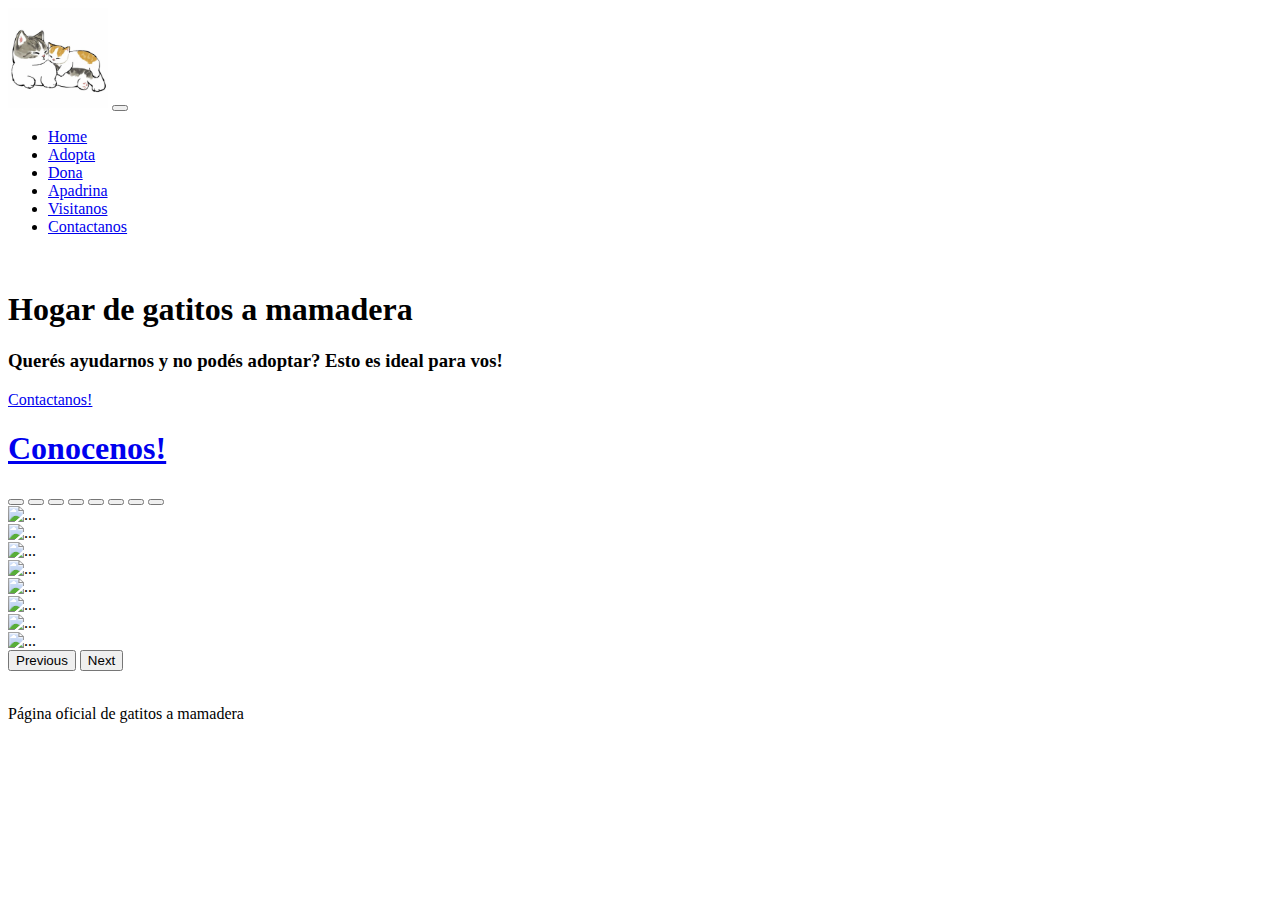
==== Pages/Apadrina.html @ d1323af4 "cargando clase 12" ====
<!DOCTYPE html>
<html lang="es">
<head>
    <meta name="description" content="Apadrina gatitos y ayudanos!">
    <meta name="keywords" content="gatitos, gatos, cachorros, adopcion, adopta, apadrina, kitten, kitty, hogar, mamadera, ">
    <meta charset="UTF-8">
    <meta http-equiv="X-UA-Compatible" content="IE=edge">
    <meta name="viewport" content="width=device-width, initial-scale=1.0">
    <title>Apadrina</title>
    <link rel="stylesheet" href="style.css">
    <link rel="stylesheet" href="css/bootstrap.css">
    <link rel="stylesheet" href="css/estilos.css">
</head>
<body>
    <!-- Header Navbar ------------------------->
    <nav class="navbar navbar-expand-lg navbar-light bg-light border-bottom">
        <div class="container">
          <a class="navbar-brand" href="#"> <img src="../Images/imagen navbar.jpg" alt="" width="100px"></a>
          <button class="navbar-toggler" type="button" data-bs-toggle="collapse" data-bs-target="#navbarNav" aria-controls="navbarNav" aria-expanded="false" aria-label="Toggle navigation">
            <span class="navbar-toggler-icon"></span>
          </button>
          <div class="collapse navbar-collapse" id="navbarNav">
            <ul class="navbar-nav justify-content-end w-100">
              <li class="nav-item">
                <a class="nav-link active" aria-current="page" href="../index.html">Home</a>
              </li>
              <li class="nav-item">
                <a class="nav-link" href="En_adopcion.html">Adopta</a>
              </li>
              <li class="nav-item">
                <a class="nav-link" href="Contribui.html">Dona</a>
              </li>
              <li class="nav-item">
                <a class="nav-link" href="Apadrina.html">Apadrina</a>
              </li>
              <li class="nav-item">
                <a class="nav-link" href="Visitas.html">Visitanos</a>
              </li>
              <li class="nav-item">
                <a class="nav-link" href="Contacto.html">Contactanos</a>
              </li>
            </ul>
          </div>
        </div>
      </nav>
    <!-- Body web ------------------------------>
    <main class="container">

    <!-- Portada ------------------------------->
    <section class="row">
        <div class="col-12 col-lg-6">
            <img src="images/gatito-cachorro.jpg" alt="" class="img-fluid">
        </div>
        <div class="col-12 col-lg-6 order-lg-first">
            <div class="col-12">
                <h1 class="c-champagne fs-1 fw-bold fst-italic text-center">Hogar de gatitos a mamadera</h1>
            </div>
            <div class="col-12">
                <h3 class="fs-5 fw-light fst-italic text-center text-lg-start" >Querés ayudarnos y no podés adoptar? Esto es ideal para vos!</h3>
            </div>
            <div class="col-6"></div>
                <a href="pages/Contacto.html" class="btn btn-lg bg-lila fw-light fst-italic">Contactanos!</a>
        </div>
    </section>
    <!-- Carrousel -------------------------->
    <section id="carrousel" class="col-12 m-5">
        <div class="col-12">
            <h1><a href="pages/En_adopcion.html" class="c-champagne fs-1 fw-bold fst-italic d-flex justify-content-center">Conocenos!</a></h1>
        </div>
        <div id="carouselExampleIndicators" class="carousel slide col-10 m-3" data-bs-ride="carousel">
            <div class="carousel-indicators">
              <button type="button" data-bs-target="#carouselExampleIndicators" data-bs-slide-to="0" class="active" aria-current="true" aria-label="Slide 1"></button>
              <button type="button" data-bs-target="#carouselExampleIndicators" data-bs-slide-to="1" aria-label="Slide 2"></button>
              <button type="button" data-bs-target="#carouselExampleIndicators" data-bs-slide-to="2" aria-label="Slide 3"></button>
              <button type="button" data-bs-target="#carouselExampleIndicators" data-bs-slide-to="3" aria-label="Slide 4"></button>
              <button type="button" data-bs-target="#carouselExampleIndicators" data-bs-slide-to="4" aria-label="Slide 5"></button>
              <button type="button" data-bs-target="#carouselExampleIndicators" data-bs-slide-to="5" aria-label="Slide 6"></button>
              <button type="button" data-bs-target="#carouselExampleIndicators" data-bs-slide-to="6" aria-label="Slide 7"></button>
              <button type="button" data-bs-target="#carouselExampleIndicators" data-bs-slide-to="7" aria-label="Slide 8"></button>
            </div>
            <div class="carousel-inner">
              <div class="carousel-item active">
                <img src="Images/Gatitos en adopcion/download (1).jpg" class="d-block w-100" alt="...">
              </div>
              <div class="carousel-item">
                <img src="Images/Gatitos en adopcion/download (2).jpg" class="d-block w-100" alt="...">
              </div>
              <div class="carousel-item">
                <img src="Images/Gatitos en adopcion/download.jpg" class="d-block w-100" alt="...">
              </div>
              <div class="carousel-item">
                <img src="Images/Gatitos en adopcion/images (1).jpg" class="d-block w-100" alt="...">
              </div>
              <div class="carousel-item">
                <img src="Images/Gatitos en adopcion/images (2).jpg" class="d-block w-100" alt="...">
              </div>
              <div class="carousel-item">
                <img src="Images/Gatitos en adopcion/images (3).jpg" class="d-block w-100" alt="...">
              </div>
              <div class="carousel-item">
                <img src="Images/Gatitos en adopcion/images (4).jpg" class="d-block w-100" alt="...">
              </div>
              <div class="carousel-item">
                <img src="Images/Gatitos en adopcion/images.jpg" class="d-block w-100" alt="...">
              </div>
            </div>
            <button class="carousel-control-prev" type="button" data-bs-target="#carouselExampleIndicators" data-bs-slide="prev">
              <span class="carousel-control-prev-icon" aria-hidden="true"></span>
              <span class="visually-hidden">Previous</span>
            </button>
            <button class="carousel-control-next" type="button" data-bs-target="#carouselExampleIndicators" data-bs-slide="next">
              <span class="carousel-control-next-icon" aria-hidden="true"></span>
              <span class="visually-hidden">Next</span>
            </button>
          </div>
    </section>
    </main>
    <footer class="container-fluid bg-lila">
        <div class="container p-2">
            <div class="row">
                <div class="col-12 col-lg-3"></div>
                <img src="images/imagen navbar.jpg" alt="" class=" img-fluid col-12 col-lg-3 w-5 my-3">
                <p class="col-12 col-lg-3 my-3">Página oficial de gatitos a mamadera</p>
            </div>
        </div>
    </footer>
    <!-- No poner nada abajo de esto -->
    <script src="js/bootstrap.js"></script>
</body>
</html>
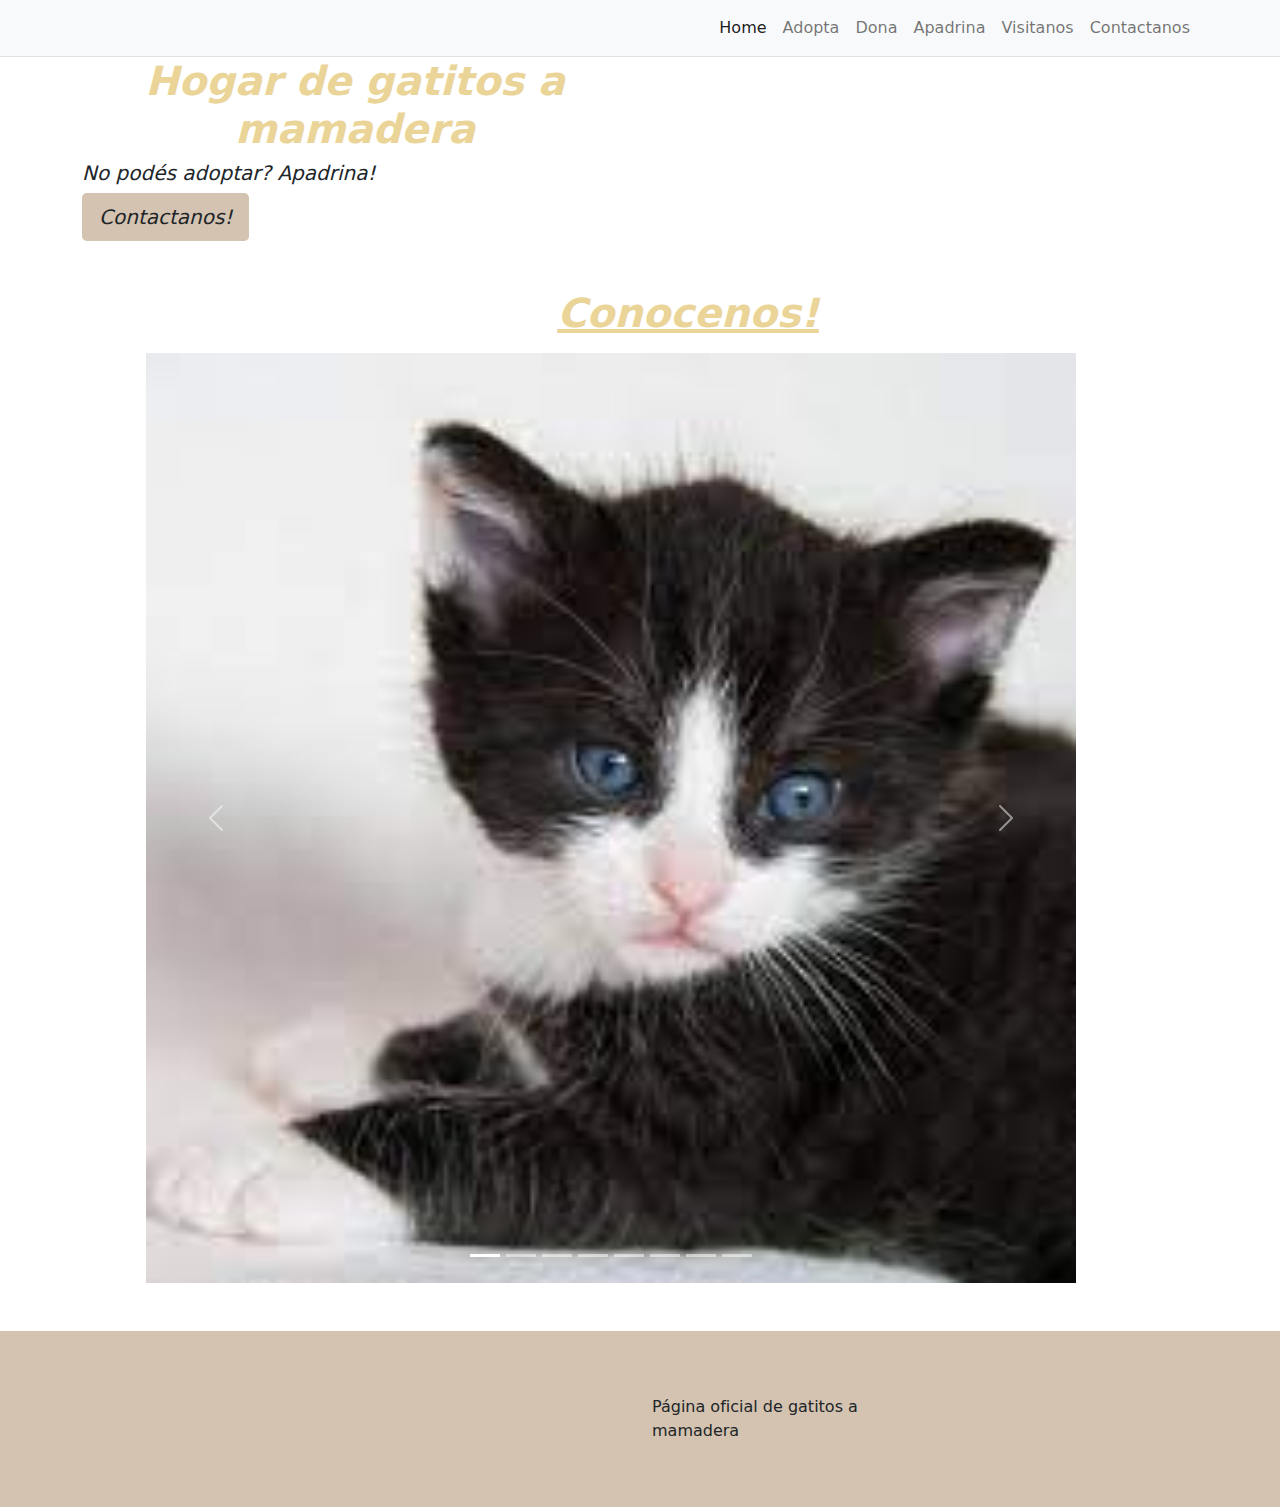
==== commit 8239f176: "Update Apadrina.html" ====
--- a/Pages/Apadrina.html
+++ b/Pages/Apadrina.html
@@ -3,19 +3,18 @@
 <head>
     <meta name="description" content="Apadrina gatitos y ayudanos!">
     <meta name="keywords" content="gatitos, gatos, cachorros, adopcion, adopta, apadrina, kitten, kitty, hogar, mamadera, ">
-    <meta charset="UTF-8">
-    <meta http-equiv="X-UA-Compatible" content="IE=edge">
-    <meta name="viewport" content="width=device-width, initial-scale=1.0">
-    <title>Apadrina</title>
-    <link rel="stylesheet" href="style.css">
-    <link rel="stylesheet" href="css/bootstrap.css">
-    <link rel="stylesheet" href="css/estilos.css">
+<meta charset="UTF-8">
+  <meta http-equiv="X-UA-Compatible" content="IE=edge">
+  <meta name="viewport" content="width=device-width, initial-scale=1.0">
+  <title>Apadrina</title>
+  <link rel="stylesheet" href="../css/bootstrap.css">
+  <link rel="stylesheet" href="../css/estilos.css">
 </head>
 <body>
     <!-- Header Navbar ------------------------->
     <nav class="navbar navbar-expand-lg navbar-light bg-light border-bottom">
         <div class="container">
-          <a class="navbar-brand" href="#"> <img src="../Images/imagen navbar.jpg" alt="" width="100px"></a>
+          <a class="navbar-brand" href="#"> <img src="../images/imagen navbar.jpg" alt="" width="100px"></a>
           <button class="navbar-toggler" type="button" data-bs-toggle="collapse" data-bs-target="#navbarNav" aria-controls="navbarNav" aria-expanded="false" aria-label="Toggle navigation">
             <span class="navbar-toggler-icon"></span>
           </button>
@@ -25,47 +24,48 @@
                 <a class="nav-link active" aria-current="page" href="../index.html">Home</a>
               </li>
               <li class="nav-item">
-                <a class="nav-link" href="En_adopcion.html">Adopta</a>
+                <a class="nav-link" href="./En_adopcion.html">Adopta</a>
               </li>
               <li class="nav-item">
-                <a class="nav-link" href="Contribui.html">Dona</a>
+                <a class="nav-link" href="./Contribui.html">Dona</a>
               </li>
               <li class="nav-item">
-                <a class="nav-link" href="Apadrina.html">Apadrina</a>
+                <a class="nav-link" href="./Apadrina.html">Apadrina</a>
               </li>
               <li class="nav-item">
-                <a class="nav-link" href="Visitas.html">Visitanos</a>
+                <a class="nav-link" href="./Visitas.html">Visitanos</a>
               </li>
               <li class="nav-item">
-                <a class="nav-link" href="Contacto.html">Contactanos</a>
+                <a class="nav-link" href="./Contacto.html">Contactanos</a>
               </li>
             </ul>
           </div>
         </div>
       </nav>
+  
     <!-- Body web ------------------------------>
     <main class="container">
 
     <!-- Portada ------------------------------->
     <section class="row">
         <div class="col-12 col-lg-6">
-            <img src="images/gatito-cachorro.jpg" alt="" class="img-fluid">
+            <img src="../images/gatito-cachorro.jpg" alt="" class="img-fluid">
         </div>
         <div class="col-12 col-lg-6 order-lg-first">
             <div class="col-12">
                 <h1 class="c-champagne fs-1 fw-bold fst-italic text-center">Hogar de gatitos a mamadera</h1>
             </div>
             <div class="col-12">
-                <h3 class="fs-5 fw-light fst-italic text-center text-lg-start" >Querés ayudarnos y no podés adoptar? Esto es ideal para vos!</h3>
+                <h3 class="fs-5 fw-light fst-italic text-center text-lg-start" >No podés adoptar? Apadrina!</h3>
             </div>
             <div class="col-6"></div>
-                <a href="pages/Contacto.html" class="btn btn-lg bg-lila fw-light fst-italic">Contactanos!</a>
+                <a href="./Contacto.html" class="btn btn-lg bg-lila fw-light fst-italic">Contactanos!</a>
         </div>
     </section>
-    <!-- Carrousel -------------------------->
+<!-- Carrousel -------------------------->
     <section id="carrousel" class="col-12 m-5">
         <div class="col-12">
-            <h1><a href="pages/En_adopcion.html" class="c-champagne fs-1 fw-bold fst-italic d-flex justify-content-center">Conocenos!</a></h1>
+            <h1><a href="./En_adopcion.html" class="c-champagne fs-1 fw-bold fst-italic d-flex justify-content-center">Conocenos!</a></h1>
         </div>
         <div id="carouselExampleIndicators" class="carousel slide col-10 m-3" data-bs-ride="carousel">
             <div class="carousel-indicators">
@@ -80,28 +80,28 @@
             </div>
             <div class="carousel-inner">
               <div class="carousel-item active">
-                <img src="Images/Gatitos en adopcion/download (1).jpg" class="d-block w-100" alt="...">
+                <img src="../Images/Gatitos en adopcion/download (1).jpg" class="d-block w-100" alt="...">
               </div>
               <div class="carousel-item">
-                <img src="Images/Gatitos en adopcion/download (2).jpg" class="d-block w-100" alt="...">
+                <img src="../Images/Gatitos en adopcion/download (2).jpg" class="d-block w-100" alt="...">
               </div>
               <div class="carousel-item">
-                <img src="Images/Gatitos en adopcion/download.jpg" class="d-block w-100" alt="...">
+                <img src="../Images/Gatitos en adopcion/download.jpg" class="d-block w-100" alt="...">
               </div>
               <div class="carousel-item">
-                <img src="Images/Gatitos en adopcion/images (1).jpg" class="d-block w-100" alt="...">
+                <img src="../Images/Gatitos en adopcion/images (1).jpg" class="d-block w-100" alt="...">
               </div>
               <div class="carousel-item">
-                <img src="Images/Gatitos en adopcion/images (2).jpg" class="d-block w-100" alt="...">
+                <img src="../Images/Gatitos en adopcion/images (2).jpg" class="d-block w-100" alt="...">
               </div>
               <div class="carousel-item">
-                <img src="Images/Gatitos en adopcion/images (3).jpg" class="d-block w-100" alt="...">
+                <img src="../Images/Gatitos en adopcion/images (3).jpg" class="d-block w-100" alt="...">
               </div>
               <div class="carousel-item">
-                <img src="Images/Gatitos en adopcion/images (4).jpg" class="d-block w-100" alt="...">
+                <img src="../Images/Gatitos en adopcion/images (4).jpg" class="d-block w-100" alt="...">
               </div>
               <div class="carousel-item">
-                <img src="Images/Gatitos en adopcion/images.jpg" class="d-block w-100" alt="...">
+                <img src="../Images/Gatitos en adopcion/images.jpg" class="d-block w-100" alt="...">
               </div>
             </div>
             <button class="carousel-control-prev" type="button" data-bs-target="#carouselExampleIndicators" data-bs-slide="prev">
@@ -114,12 +114,12 @@
             </button>
           </div>
     </section>
-    </main>
+</main>
     <footer class="container-fluid bg-lila">
-        <div class="container p-2">
+        <div class="container p-5">
             <div class="row">
                 <div class="col-12 col-lg-3"></div>
-                <img src="images/imagen navbar.jpg" alt="" class=" img-fluid col-12 col-lg-3 w-5 my-3">
+                <img src="images/imagen navbar.jpg" alt="" class="col-12 col-lg-3 w-10 my-3">
                 <p class="col-12 col-lg-3 my-3">Página oficial de gatitos a mamadera</p>
             </div>
         </div>
@@ -127,4 +127,4 @@
     <!-- No poner nada abajo de esto -->
     <script src="js/bootstrap.js"></script>
 </body>
-</html>+</html>
--- a/css/estilos.css
+++ b/css/estilos.css
@@ -0,0 +1,23 @@
+.bg-champagne{
+    background-color: #EAD498;
+}
+
+.c-champagne{
+    color: #EAD498;
+}
+
+.bg-lila{
+    background-color: #D3C3B0;
+}
+
+.c-lila{
+    color: #D3C3B0:
+}
+
+.bg-rosita{
+    background-color: #EBB698;
+}
+
+.c-rosita{
+    color: #EBB698;
+}
